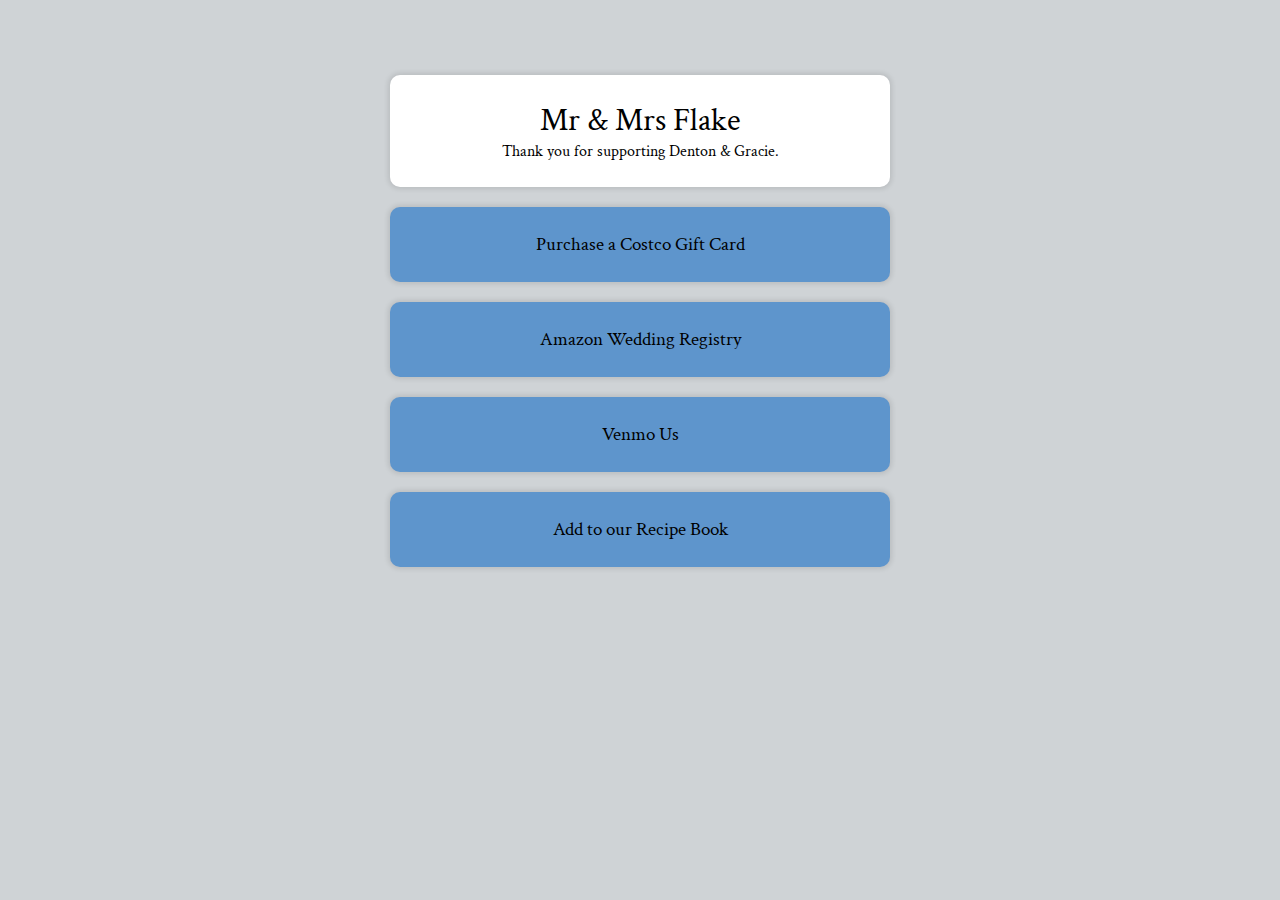
==== index.html @ 43813ea0 "changed wallpaper" ====
<!DOCTYPE html>
<html lang="en">

<head>
    <meta charset="UTF-8">
    <meta name="viewport" content="width=device-width, initial-scale=1.0">

    <title>Denton & Gracie Flake 💍</title>

    <link rel="stylesheet" href="./assets/style.css">

    <link rel="preconnect" href="https://fonts.googleapis.com">
    <link rel="preconnect" href="https://fonts.gstatic.com" crossorigin>
    <link
        href="https://fonts.googleapis.com/css2?family=Crimson+Text:ital,wght@0,400;0,600;0,700;1,400;1,600;1,700&family=Montserrat:ital,wght@0,100..900;1,100..900&family=Permanent+Marker&display=swap"
        rel="stylesheet">

    <link rel="manifest" href="./assets/manifest.json">
    <meta name="apple-mobile-web-app-capable" content="yes">
    <meta name="apple-mobile-web-app-status-bar-style" content="black-translucent">
    <link rel="apple-touch-icon" href="./assets/images/icon.jpeg">
</head>

<body>
    <main>
        <div class="grid-container" id="page">
            <div class="grid-item" id="title">
                <h1>Mr & Mrs Flake</h1>
                <h4>Thank you for supporting Denton & Gracie.</h4>
            </div>

            <a target="_blank" href="https://www.costco.com/costco-shop-card.product.10024438.html">
                <div class="grid-item" id="costco">
                    <h3>Purchase a Costco Gift Card</h3>
                </div>
            </a>

            <a target="_blank" href="https://www.amazon.com/wedding/share/Gracie_Denton_Flake">
                <div class="grid-item" id="registry">
                    <h3>Amazon Wedding Registry</h3>
                </div>
            </a>

            <a target="_blank" href="https://venmo.com/u/Gracie-Thompson-03">
                <div class="grid-item" id="venmo">
                    <h3>Venmo Us</h3>
                </div>
            </a>

            <a target="_blank" href="https://forms.gle/Wo53Lb2eSuFAJAXa9">
                <div class="grid-item" id="recipies">
                    <h3>Add to our Recipe Book</h3>
                </div>
            </a>
        </div>
    </main>
</body>

</html>
---- assets/style.css ----
* {
    margin: 0;
    padding: 0;
    box-sizing: border-box;

    font-family: "Crimson Text", serif;
    font-weight: 400;
    font-style: normal;
}

.grid-container {
    display: grid;
    gap: 20px;
}

.grid-item {
    background-color: rgb(94, 149, 204);
    border-radius: 10px;
    box-shadow: 0 0 5px 2px rgba(0, 0, 0, 0.1);

    padding: 25px;

    display: flex;
    justify-content: center;
    align-items: center;
    flex-direction: column;
}

.grid-item:hover {
    filter: brightness(90%);
    transition: 0.3s;
}

body {
    background-color: rgb(207, 211, 214);

    background-image: url('./images/background.PNG');
    background-size: cover;
    background-repeat: no-repeat;
    background-attachment: fixed;
    background-position: center;
}

main {
    padding: 75px;

    display: flex;
    justify-content: center;
    align-items: center;
}

a {
    text-decoration: none;
    color: black;
}

#page {
    width: 100%;
    max-width: 500px;

    grid-template-columns: 1fr;
}

#title {
    background-color: rgba(255, 255, 255, 1);

    display: flex;
    flex-direction: column;
}

#banner img {
    width: 100%;
}

#details {}

#registry {}

#venmo {}

#recipies {}

@media only screen and (max-width: 500px) {
    main {
        padding: 20px;
    }
}
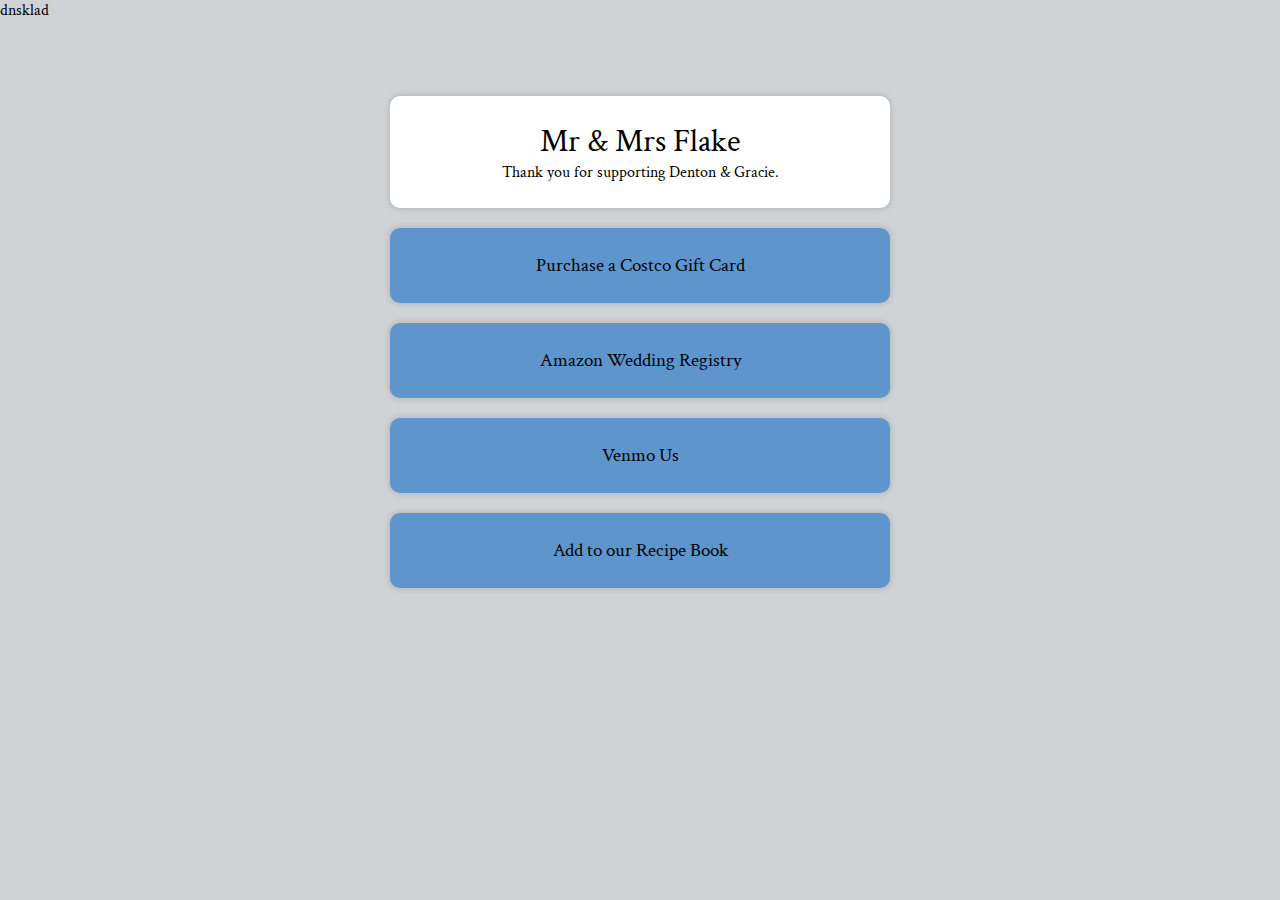
==== commit 4782bbf6: "added text" ====
--- a/index.html
+++ b/index.html
@@ -20,6 +20,7 @@
     <meta name="apple-mobile-web-app-status-bar-style" content="black-translucent">
     <link rel="apple-touch-icon" href="./assets/images/icon.jpeg">
 </head>
+dnsklad
 
 <body>
     <main>
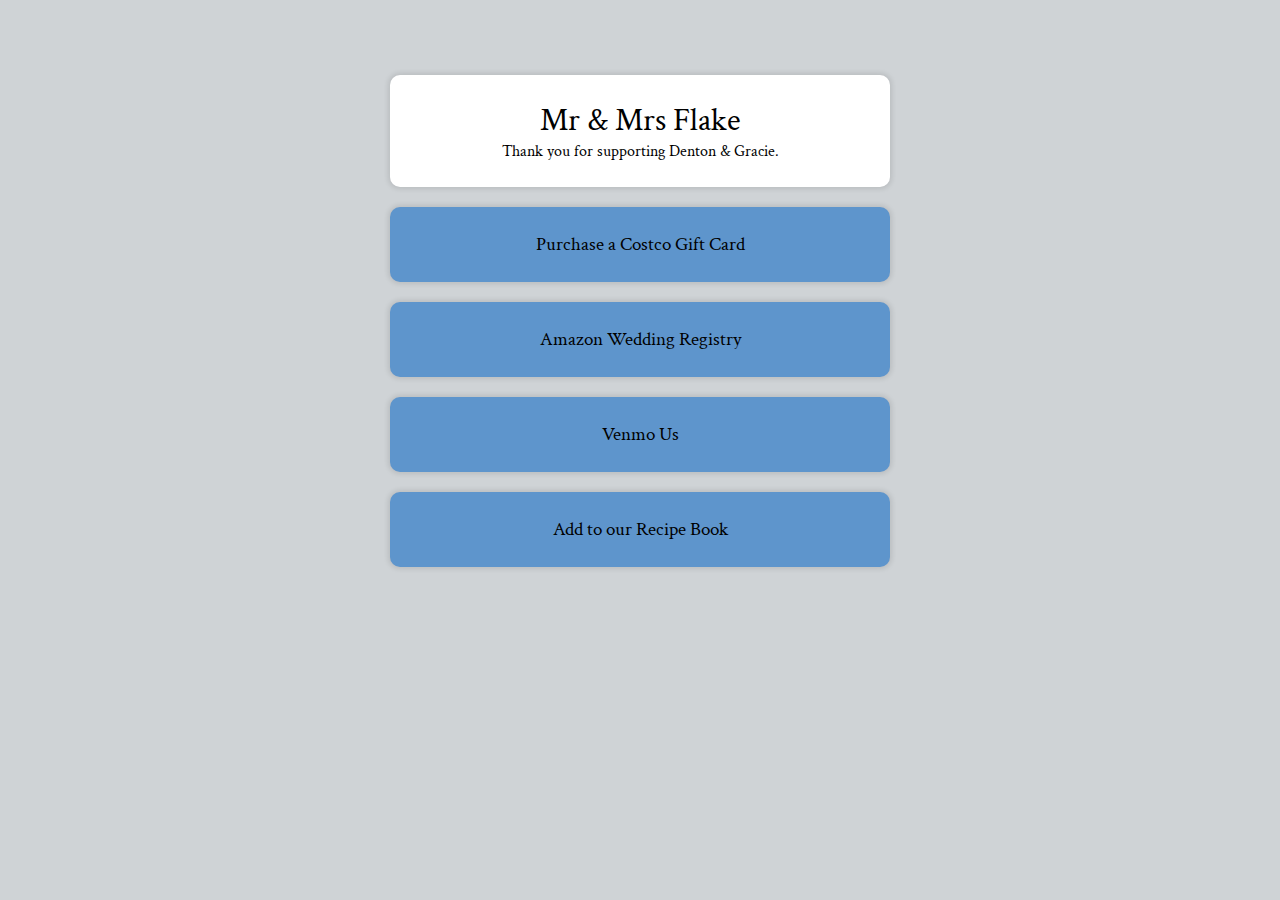
==== commit 49b42ae0: "removed text" ====
--- a/index.html
+++ b/index.html
@@ -20,7 +20,6 @@
     <meta name="apple-mobile-web-app-status-bar-style" content="black-translucent">
     <link rel="apple-touch-icon" href="./assets/images/icon.jpeg">
 </head>
-dnsklad
 
 <body>
     <main>
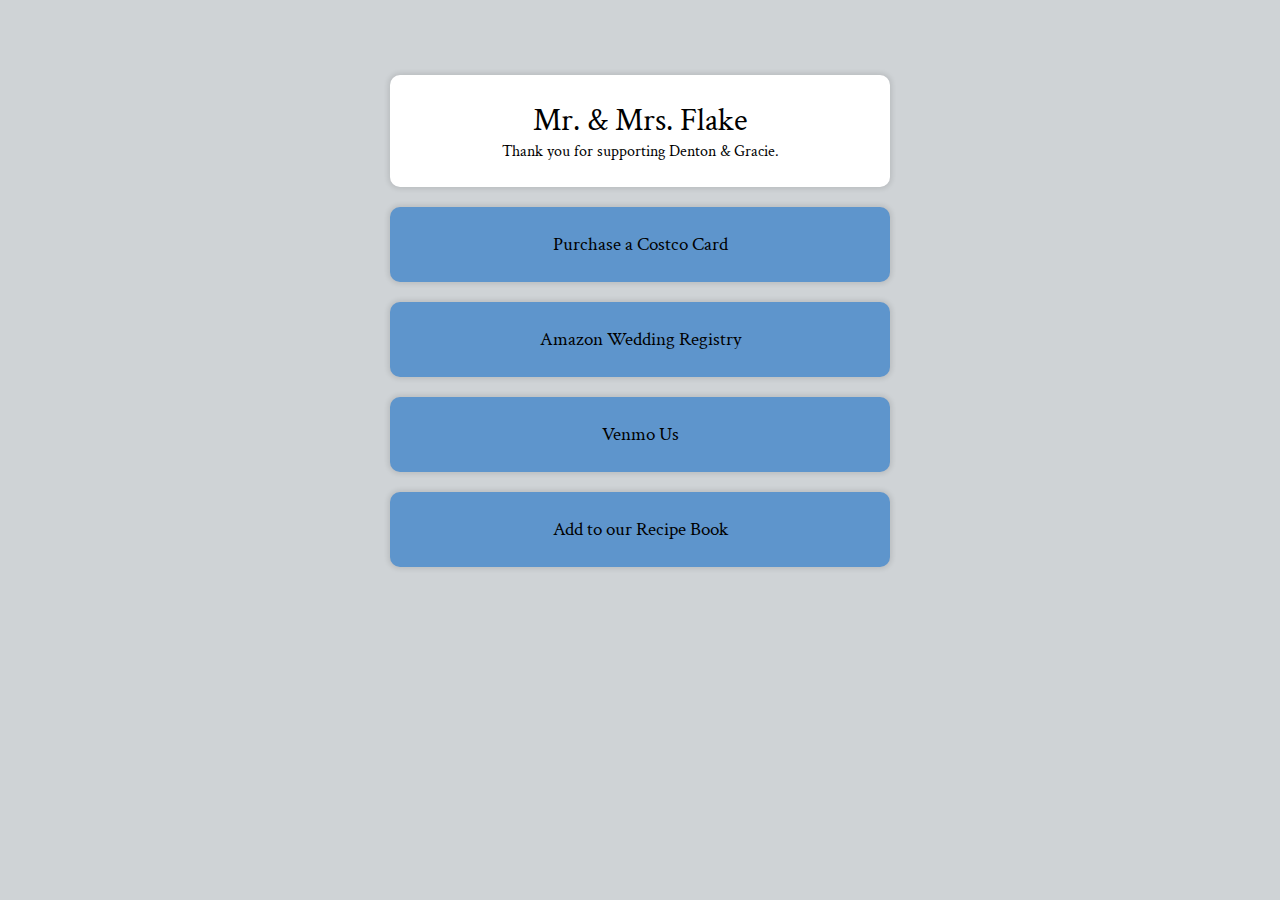
==== commit 5dfe5976: "added periods" ====
--- a/index.html
+++ b/index.html
@@ -25,13 +25,13 @@
     <main>
         <div class="grid-container" id="page">
             <div class="grid-item" id="title">
-                <h1>Mr & Mrs Flake</h1>
+                <h1>Mr. & Mrs. Flake</h1>
                 <h4>Thank you for supporting Denton & Gracie.</h4>
             </div>
 
             <a target="_blank" href="https://www.costco.com/costco-shop-card.product.10024438.html">
                 <div class="grid-item" id="costco">
-                    <h3>Purchase a Costco Gift Card</h3>
+                    <h3>Purchase a Costco Card</h3>
                 </div>
             </a>
 
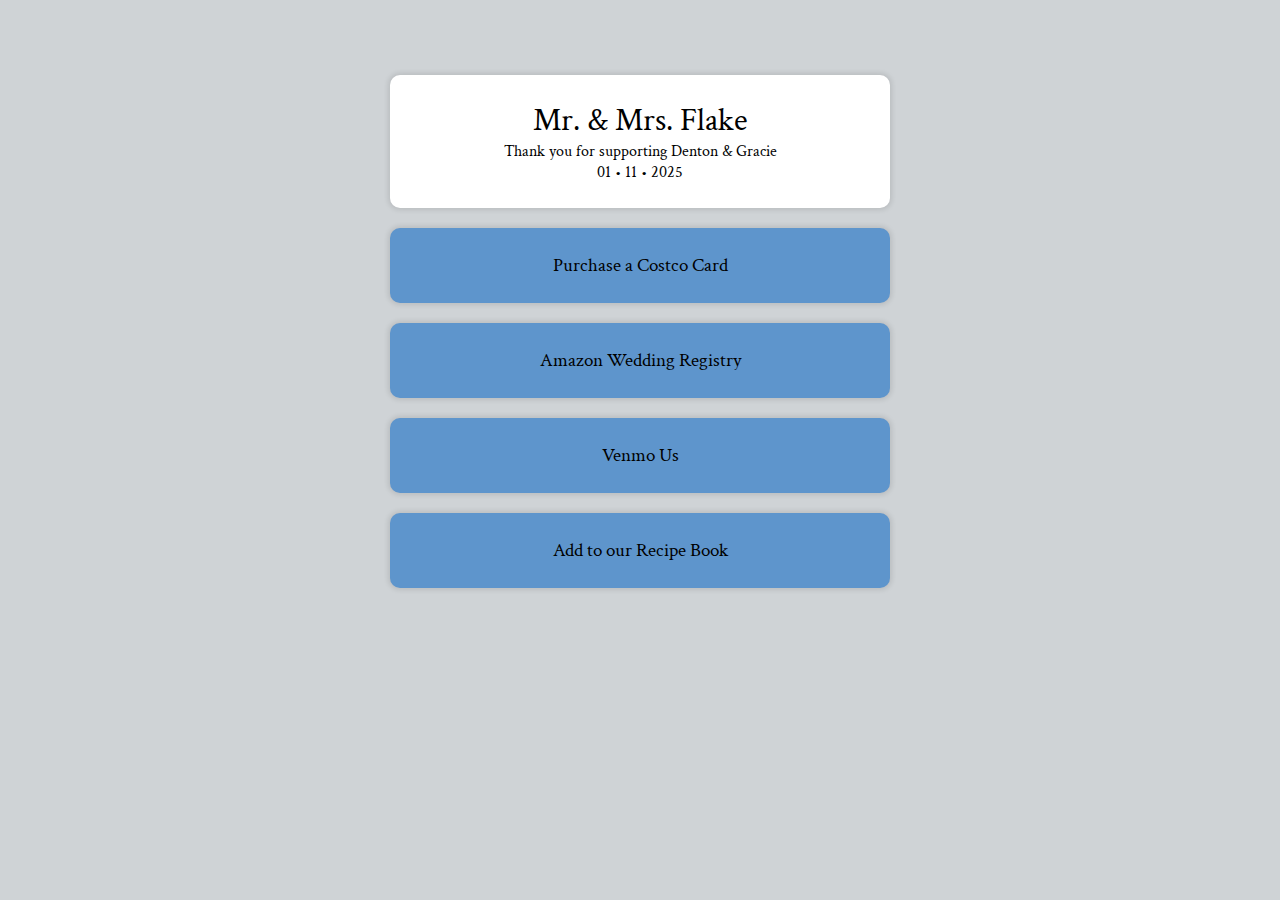
==== commit 0e3a1a1f: "nothing" ====
--- a/index.html
+++ b/index.html
@@ -26,7 +26,8 @@
         <div class="grid-container" id="page">
             <div class="grid-item" id="title">
                 <h1>Mr. & Mrs. Flake</h1>
-                <h4>Thank you for supporting Denton & Gracie.</h4>
+                <h4>Thank you for supporting Denton & Gracie</h4>
+                <h4>01 &bullet; 11 &bullet; 2025</h4>
             </div>
 
             <a target="_blank" href="https://www.costco.com/costco-shop-card.product.10024438.html">
--- a/assets/style.css
+++ b/assets/style.css
@@ -66,6 +66,7 @@
 
     display: flex;
     flex-direction: column;
+    justify-content: space-between;
 }
 
 #banner img {
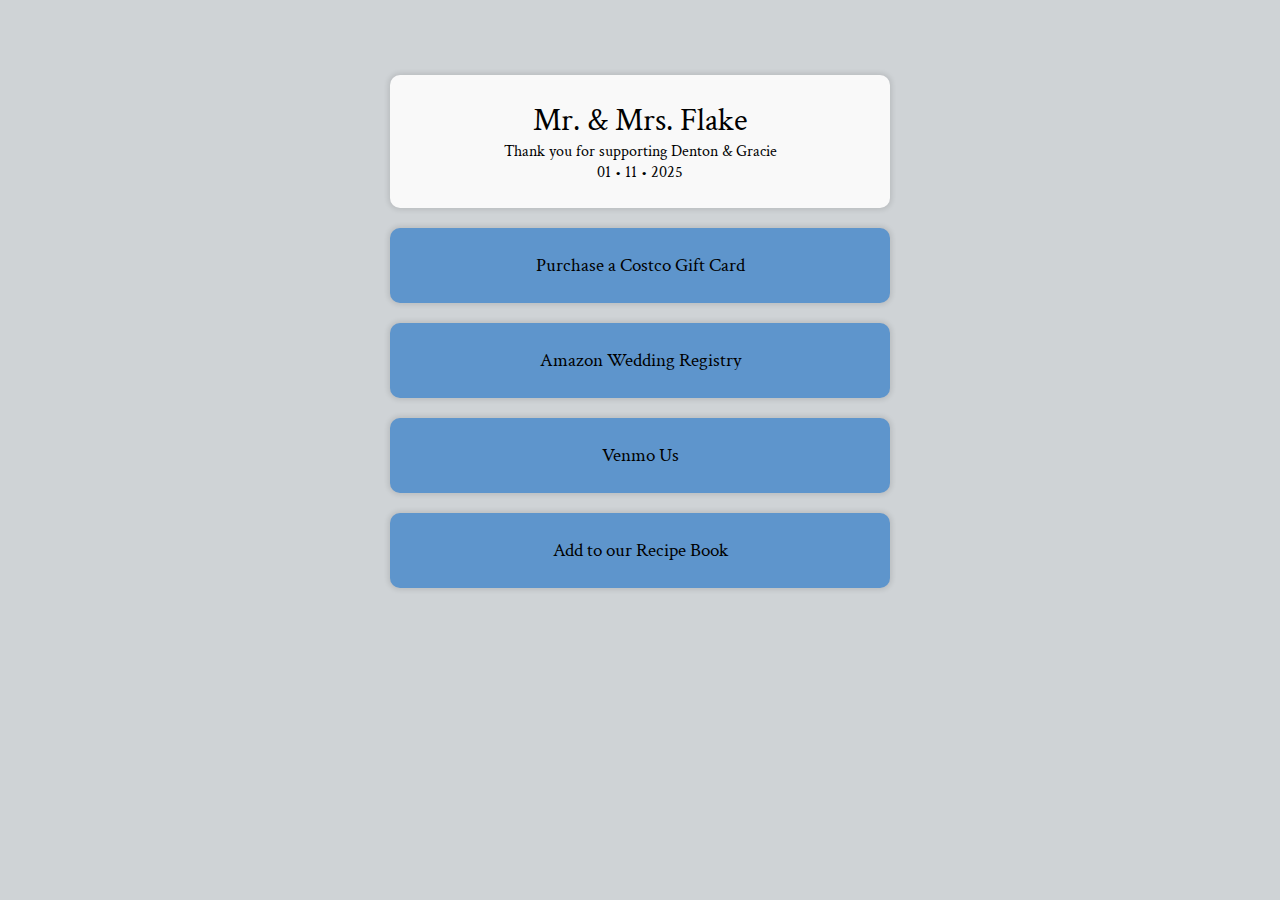
==== commit 8da8c031: "added costco description" ====
--- a/index.html
+++ b/index.html
@@ -30,26 +30,26 @@
                 <h4>01 &bullet; 11 &bullet; 2025</h4>
             </div>
 
-            <a target="_blank" href="https://www.costco.com/costco-shop-card.product.10024438.html">
-                <div class="grid-item" id="costco">
-                    <h3>Purchase a Costco Card</h3>
+            <a href="./costco/index.html">
+                <div class="grid-item button" id="costco">
+                    <h3>Purchase a Costco Gift Card</h3>
                 </div>
             </a>
 
             <a target="_blank" href="https://www.amazon.com/wedding/share/Gracie_Denton_Flake">
-                <div class="grid-item" id="registry">
+                <div class="grid-item button" id="registry">
                     <h3>Amazon Wedding Registry</h3>
                 </div>
             </a>
 
             <a target="_blank" href="https://venmo.com/u/Gracie-Thompson-03">
-                <div class="grid-item" id="venmo">
+                <div class="grid-item button" id="venmo">
                     <h3>Venmo Us</h3>
                 </div>
             </a>
 
             <a target="_blank" href="https://forms.gle/Wo53Lb2eSuFAJAXa9">
-                <div class="grid-item" id="recipies">
+                <div class="grid-item button" id="recipies">
                     <h3>Add to our Recipe Book</h3>
                 </div>
             </a>
--- a/assets/style.css
+++ b/assets/style.css
@@ -6,29 +6,6 @@
     font-family: "Crimson Text", serif;
     font-weight: 400;
     font-style: normal;
-}
-
-.grid-container {
-    display: grid;
-    gap: 20px;
-}
-
-.grid-item {
-    background-color: rgb(94, 149, 204);
-    border-radius: 10px;
-    box-shadow: 0 0 5px 2px rgba(0, 0, 0, 0.1);
-
-    padding: 25px;
-
-    display: flex;
-    justify-content: center;
-    align-items: center;
-    flex-direction: column;
-}
-
-.grid-item:hover {
-    filter: brightness(90%);
-    transition: 0.3s;
 }
 
 body {
@@ -54,6 +31,35 @@
     color: black;
 }
 
+h2 {
+    font-weight: 600;
+}
+
+.grid-container {
+    display: grid;
+    gap: 20px;
+}
+
+.grid-item {
+    background-color: rgba(249, 249, 249, 1);
+    border-radius: 10px;
+    box-shadow: 0 0 5px 2px rgba(0, 0, 0, 0.1);
+    padding: 25px;
+    display: flex;
+    justify-content: center;
+    align-items: center;
+    flex-direction: column;
+}
+
+.button {
+    background-color: rgb(94, 149, 204);
+}
+
+.button:hover {
+    filter: brightness(90%);
+    transition: 0.3s;
+}
+
 #page {
     width: 100%;
     max-width: 500px;
@@ -61,26 +67,6 @@
     grid-template-columns: 1fr;
 }
 
-#title {
-    background-color: rgba(255, 255, 255, 1);
-
-    display: flex;
-    flex-direction: column;
-    justify-content: space-between;
-}
-
-#banner img {
-    width: 100%;
-}
-
-#details {}
-
-#registry {}
-
-#venmo {}
-
-#recipies {}
-
 @media only screen and (max-width: 500px) {
     main {
         padding: 20px;
